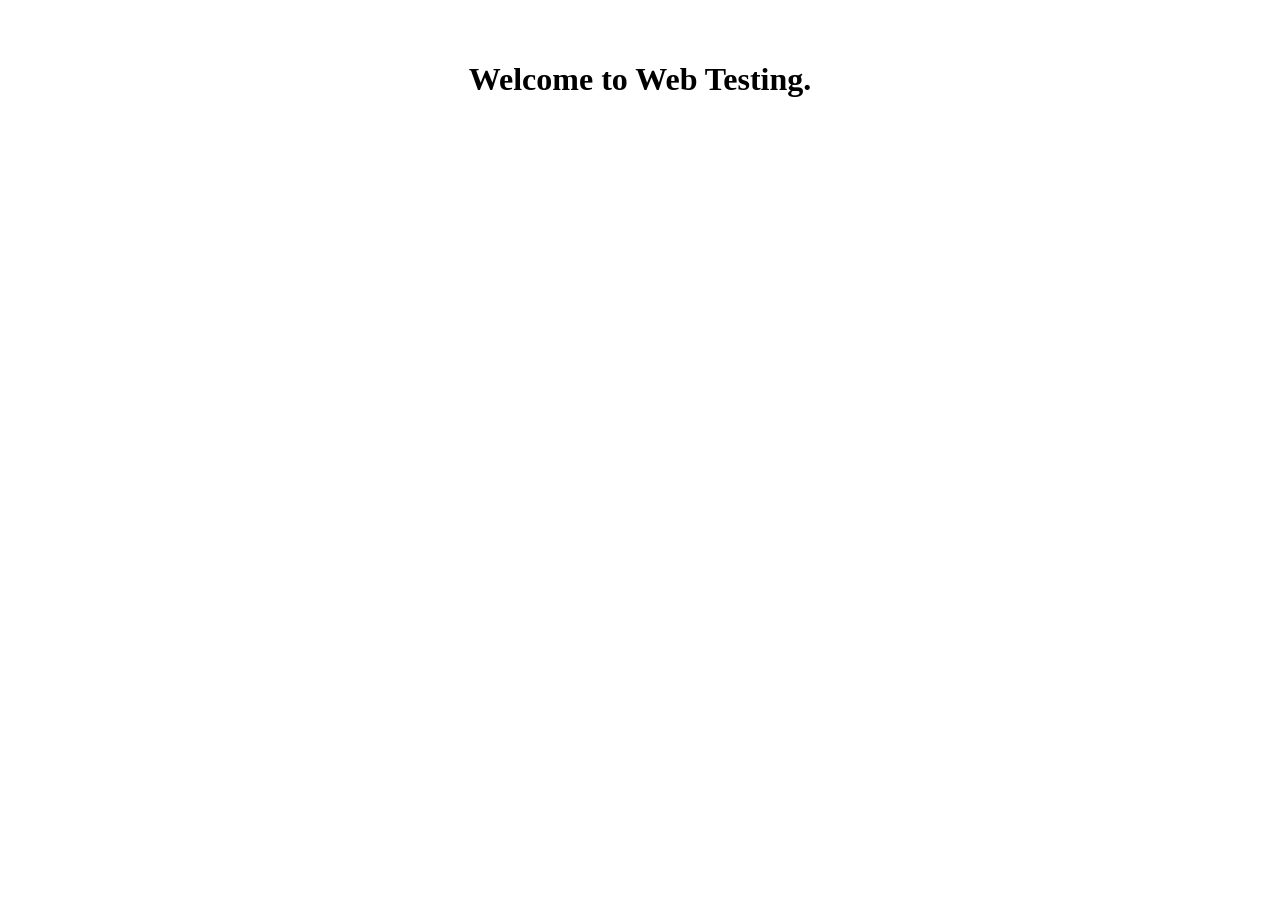
==== index.html @ 3da991f6 "added html & css files" ====
<!DOCTYPE html>
<html lang="en">
    <head>
        <meta charset="utf-8">
        <title>Web Testing</title>
        <link rel="stylesheet" href="style.css">
    </head>
    <body>
        <div class="section-main">
            <div class="page-heading__wrapper">
                <h1 class="page-h1">Welcome to Web Testing.</h1>
            </div>
        </div>
    </body>
</html>
---- style.css ----
:root{
    --space-s: 2em;
}

* {
    font-family: "Montserrat";
}

.page-heading__wrapper{
    display: flex;
    justify-content:center;
    padding: var(--space-s) 0;
}
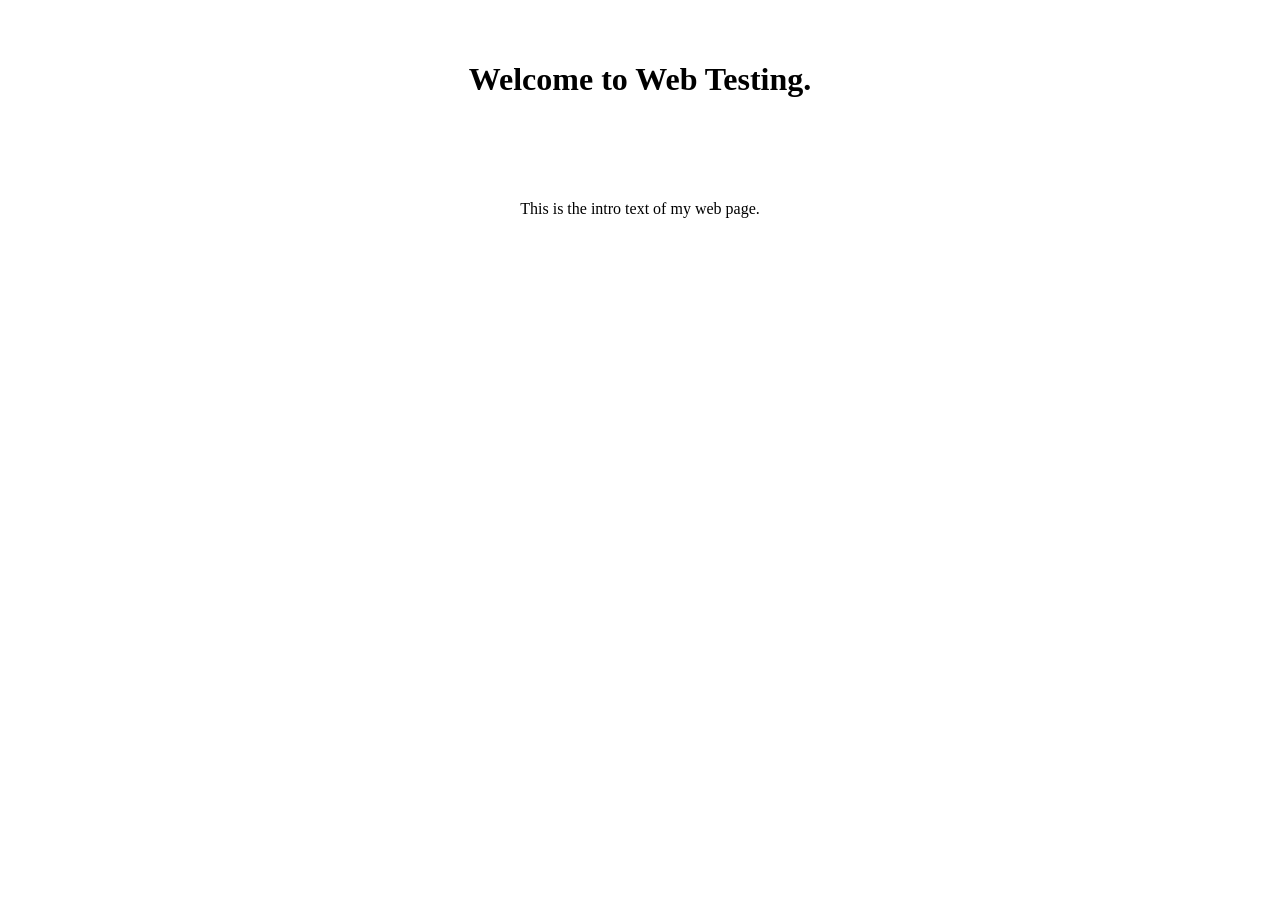
==== commit e02168c0: "adding test html" ====
--- a/index.html
+++ b/index.html
@@ -6,9 +6,12 @@
         <link rel="stylesheet" href="style.css">
     </head>
     <body>
-        <div class="section-main">
+        <div class="section main-heading">
             <div class="page-heading__wrapper">
                 <h1 class="page-h1">Welcome to Web Testing.</h1>
+            </div>
+            <div class="lede__wrapper">
+                <p class="lede__text">This is the intro text of my web page.</p>
             </div>
         </div>
     </body>
--- a/style.css
+++ b/style.css
@@ -10,4 +10,10 @@
     display: flex;
     justify-content:center;
     padding: var(--space-s) 0;
+}
+
+.lede__wrapper{
+    display: flex;
+    justify-content:center;
+    padding: var(--space-s) 0;
 }
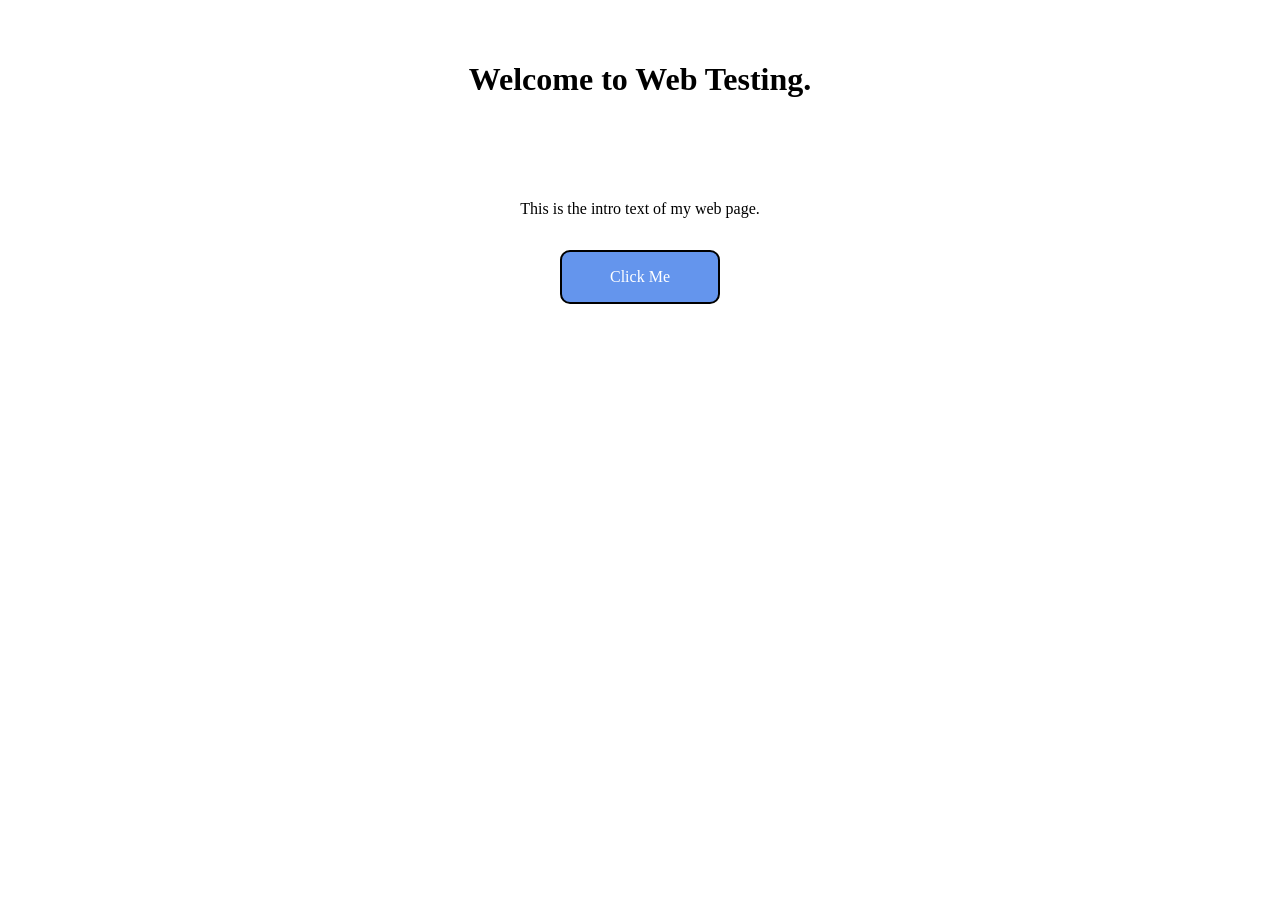
==== commit 08a82fae: "added some JS" ====
--- a/index.html
+++ b/index.html
@@ -12,6 +12,7 @@
             </div>
             <div class="lede__wrapper">
                 <p class="lede__text">This is the intro text of my web page.</p>
+                <button class="main-button">Click Me</button>
             </div>
         </div>
     </body>
--- a/style.css
+++ b/style.css
@@ -14,6 +14,24 @@
 
 .lede__wrapper{
     display: flex;
+    flex-direction: column;
     justify-content:center;
+    align-items: center;
     padding: var(--space-s) 0;
+    gap: 1rem
+}
+
+.main-button{
+    padding: 1rem 3rem;
+    background-color: cornflowerblue;
+    color: white;
+    font-size: 1rem;
+    font-weight: 500;
+    border: 2px solid black;
+    border-radius: 10px;
+}
+
+.main-button:hover{
+    background-color: darkslateblue;
+    cursor: pointer;
 }
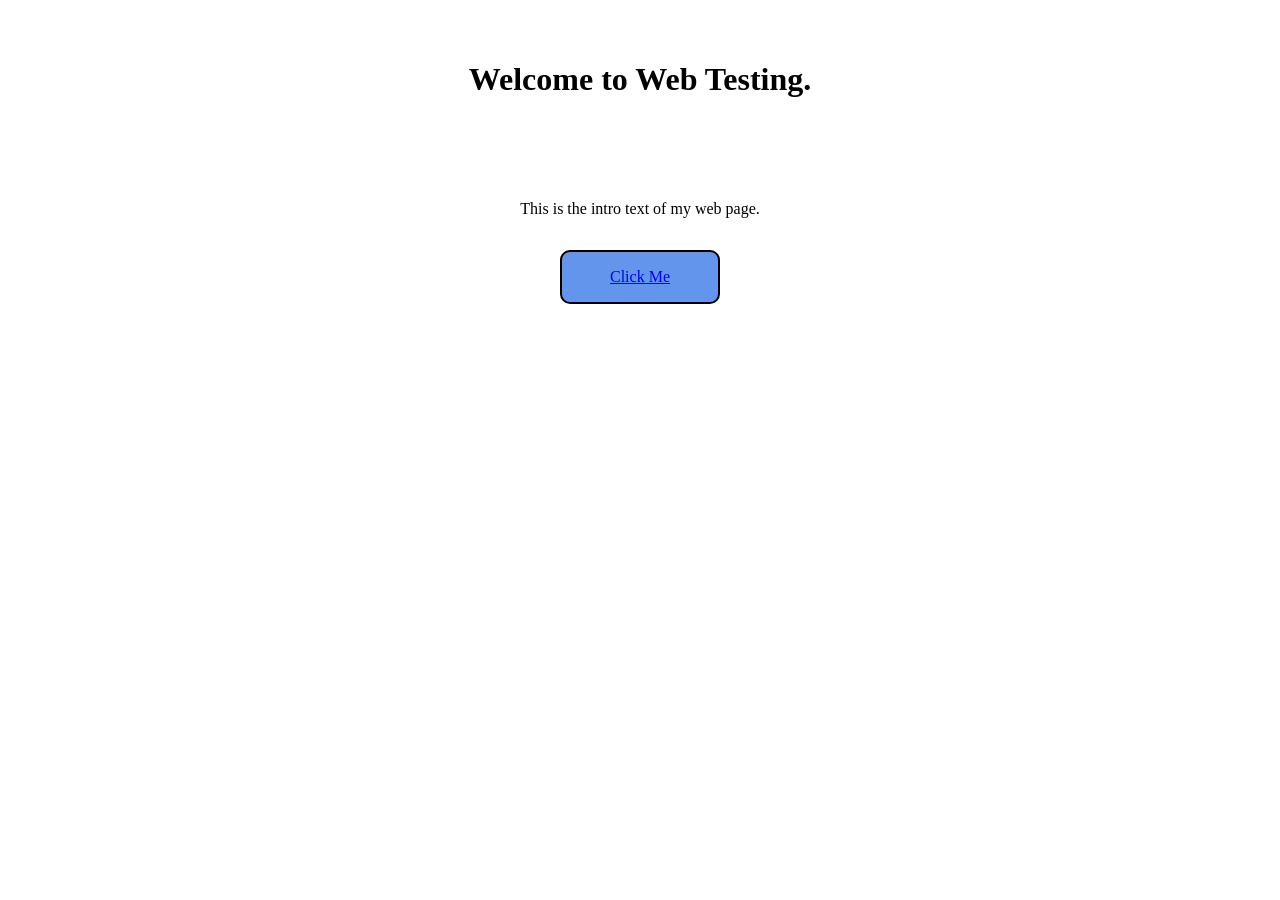
==== commit ff9f6186: "added the tower chronicles page" ====
--- a/index.html
+++ b/index.html
@@ -12,8 +12,11 @@
             </div>
             <div class="lede__wrapper">
                 <p class="lede__text">This is the intro text of my web page.</p>
-                <button class="main-button">Click Me</button>
+                <button class="main-button"><a href="alternative-news.html">Click Me</a></button>
             </div>
         </div>
     </body>
+    <footer>
+        <script src="main.js" charset="utf-8"></script>
+    </footer>
 </html>
--- a/style.css
+++ b/style.css
@@ -1,5 +1,9 @@
+
 :root{
-    --space-s: 2em;
+    --space-xs: 1rem;
+    --space-s: 2rem;
+
+    --news-bg: #E2C8A5;
 }
 
 * {
@@ -34,4 +38,41 @@
 .main-button:hover{
     background-color: darkslateblue;
     cursor: pointer;
-}+}
+
+.headline__wrapper{
+    display: grid;
+    grid-template-columns: 1fr 4fr 1fr;
+    align-items: center;
+    justify-content: center;
+    border-top: 2px solid black;
+    border-bottom: 2px solid black;
+}
+
+.headline__side-text{
+    text-align: center;
+}
+
+.headline__side-block, .headline__title-block{
+    padding: 1rem;
+    display:flex;
+    justify-content: center;
+    align-items: center;
+    /*border:1px solid red;*/
+}
+
+#newsletter *{
+    font-family: "Cinzel Decorative", serif;
+    /**/
+    font-weight: 500;
+}
+
+#headline__title-h1{
+    font-size: 3rem;
+    font-family: "UnifrakturCook", cursive;
+}
+
+#newsletter{
+    background-color: var(--news-bg);
+}
+
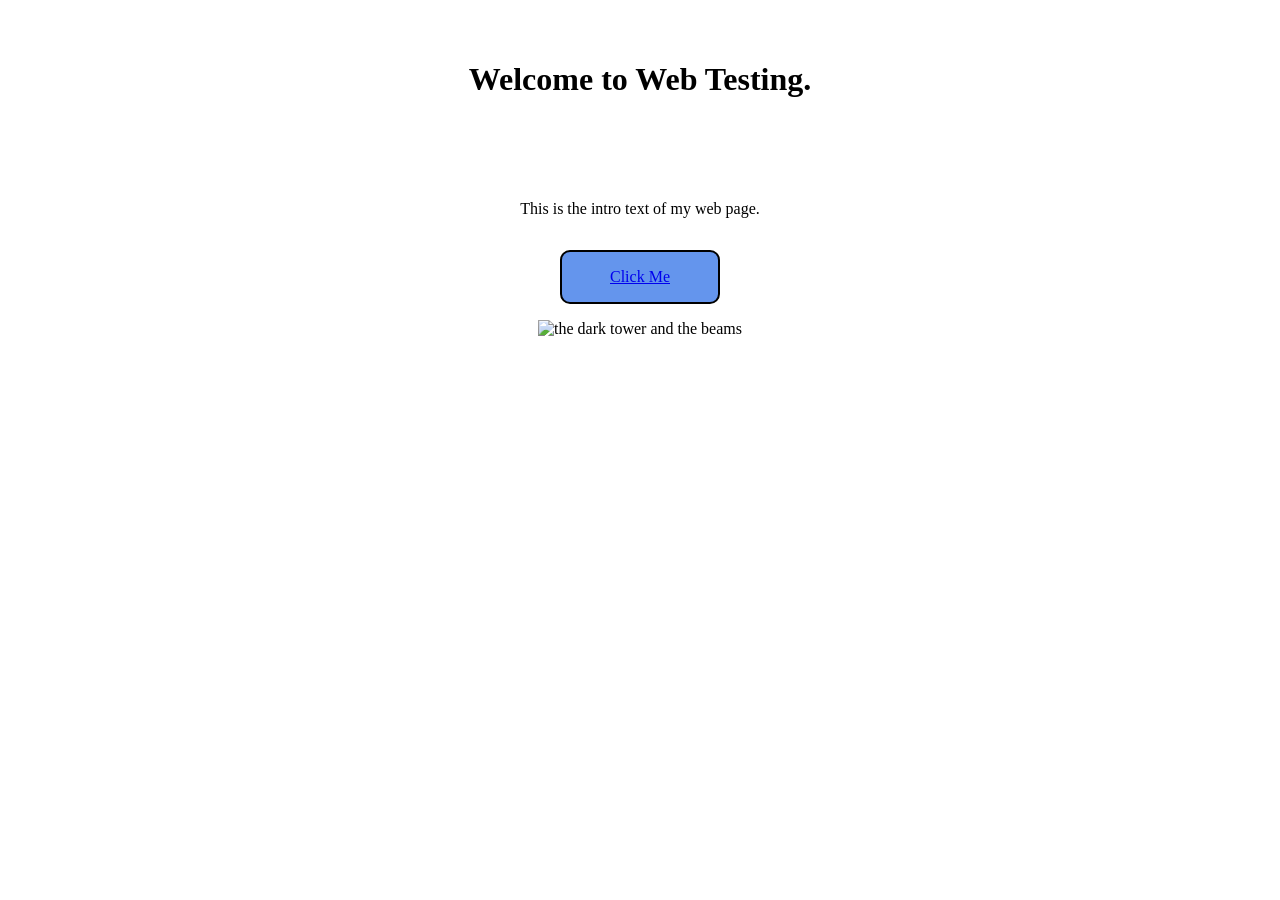
==== commit 11e6e79e: "added images" ====
--- a/index.html
+++ b/index.html
@@ -13,6 +13,7 @@
             <div class="lede__wrapper">
                 <p class="lede__text">This is the intro text of my web page.</p>
                 <button class="main-button"><a href="alternative-news.html">Click Me</a></button>
+                <img class="article__image" scr="img/dark tower photo.png" alt="the dark tower and the beams"/>
             </div>
         </div>
     </body>
--- a/style.css
+++ b/style.css
@@ -40,39 +40,92 @@
     cursor: pointer;
 }
 
-.headline__wrapper{
-    display: grid;
-    grid-template-columns: 1fr 4fr 1fr;
+/* NEWSPAPER */
+.headline__wrapper, .details__wrapper{
+    display: flex;
+    flex-direction: row;
     align-items: center;
-    justify-content: center;
-    border-top: 2px solid black;
+    justify-content: space-between;
+    padding: 0 var(--space-xs);
     border-bottom: 2px solid black;
 }
 
 .headline__side-text{
     text-align: center;
+    
 }
 
-.headline__side-block, .headline__title-block{
+.headline__side-block{
     padding: 1rem;
     display:flex;
     justify-content: center;
     align-items: center;
-    /*border:1px solid red;*/
+    width: 15%;
 }
 
+.headline__side-block p{
+    font-family: "Cinzel Decorative", serif;
+}
+
+.headline__title-block{
+    display:flex;
+    justify-content: center;
+}
+/*
 #newsletter *{
     font-family: "Cinzel Decorative", serif;
-    /**/
+
     font-weight: 500;
 }
+*/
 
 #headline__title-h1{
-    font-size: 3rem;
+    font-size: 5rem;
+    text-align: center;
     font-family: "UnifrakturCook", cursive;
 }
 
 #newsletter{
     background-color: var(--news-bg);
+    border-top: 2px solid black;
+    max-width: 1366px;
 }
 
+.details__wrapper p, .headline__side-block p{
+    font-family: "Cinzel Decorative", serif;
+}
+
+/*ARTICLES*/
+
+.articles__grid{
+    display: grid;
+    grid-template-columns: 2fr 1fr 1fr;
+}
+
+.article__headline{
+    font-family: "Cinzel Decorative", serif;
+}
+
+.article__block{
+    display:flex;
+    flex-direction: column;
+    padding: var(--space-xs);
+}
+
+.article__block p{
+    font-family: "Cormorant Upright", serif;
+}
+
+.article__headline-wrapper{
+    display:flex;
+    flex-direction: column;
+    column-gap: 0;
+}
+
+.article__headline-wrapper h2{
+    font-size: 1.2rem;
+}
+
+.article__image{
+    float: left;
+}
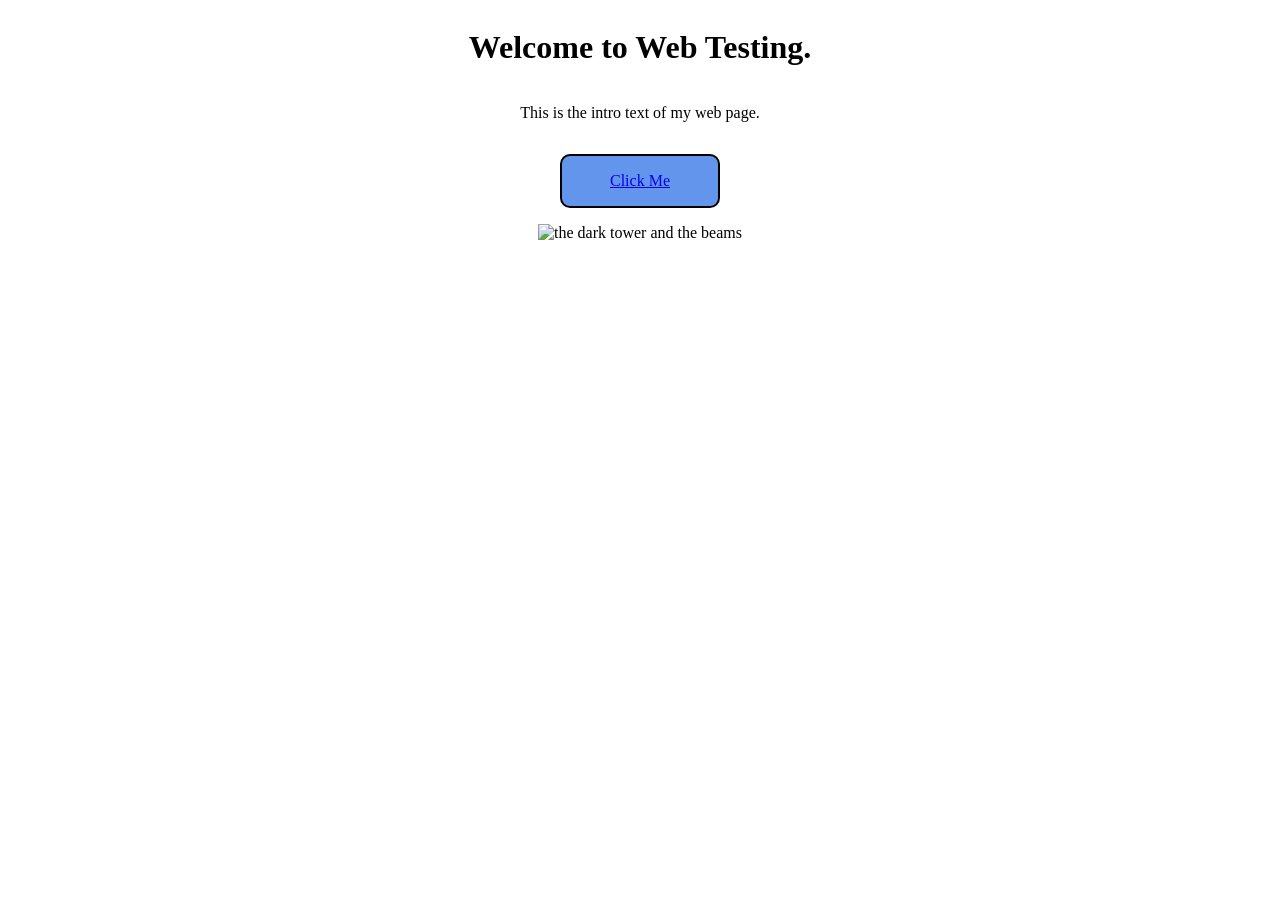
==== commit a22029b4: "added css fancy framework" ====
--- a/index.html
+++ b/index.html
@@ -3,7 +3,8 @@
     <head>
         <meta charset="utf-8">
         <title>Web Testing</title>
-        <link rel="stylesheet" href="style.css">
+        <link rel="stylesheet" href="css/style.css">
+        <link rel="stylesheet" href="css/framework.css">
     </head>
     <body>
         <div class="section main-heading">
--- a/css/style.css
+++ b/css/style.css
@@ -0,0 +1,153 @@
+
+* {
+    font-family: "Montserrat";
+}
+
+.page-heading__wrapper{
+    display: flex;
+    justify-content:center;
+    padding: var(--space-s) 0;
+}
+
+.lede__wrapper{
+    display: flex;
+    flex-direction: column;
+    justify-content:center;
+    align-items: center;
+    padding: var(--space-s) 0;
+    gap: 1rem
+}
+
+.main-button{
+    padding: 1rem 3rem;
+    background-color: cornflowerblue;
+    color: white;
+    font-size: 1rem;
+    font-weight: 500;
+    border: 2px solid black;
+    border-radius: 10px;
+}
+
+.main-button:hover{
+    background-color: darkslateblue;
+    cursor: pointer;
+}
+
+/* NEWSPAPER */
+.headline__wrapper, .details__wrapper{
+    display: flex;
+    flex-direction: row;
+    align-items: center;
+    justify-content: space-between;
+    padding: 0 var(--space-xs);
+    border-bottom: 2px solid black;
+}
+
+.headline__side-text{
+    text-align: center;
+    font-size: 0.7rem
+}
+
+.headline__side-block{
+    padding: 0 1rem;
+    display:flex;
+    justify-content: center;
+    align-items: center;
+    width: 10%;
+}
+
+.headline__side-block p{
+    font-family: "Cinzel Decorative", serif;
+}
+
+.headline__title-block{
+    display:flex;
+    justify-content: center;
+}
+/*
+#newsletter *{
+    font-family: "Cinzel Decorative", serif;
+
+    font-weight: 500;
+}
+*/
+
+#headline__title-h1{
+    font-size: 5rem;
+    text-align: center;
+    font-family: "UnifrakturCook", cursive;
+}
+
+#newspaper{
+    background-color: var(--news-bg);
+    max-width: 100%;
+    display: flex;
+    flex-direction: column;
+    justify-content: center;
+    align-items: center;
+}
+
+.newspaper-page{
+    border-top: 2px solid black;
+    max-width: 1366px;
+}
+
+.details__wrapper p, .headline__side-block p{
+    font-family: "Cinzel Decorative", serif;
+}
+
+/*ARTICLES*/
+
+.articles__grid{
+    display: grid;
+    grid-template-columns: 2fr 1fr 1fr;
+}
+
+.article__headline{
+    font-family: "Cinzel Decorative", serif;
+}
+
+.article__block{
+    display:flex;
+    flex-direction: column;
+    padding: var(--space-xs);
+}
+
+.article__block p{
+    font-family: "Cormorant Upright", serif;
+}
+
+.article__headline-wrapper{
+    display:flex;
+    flex-direction: column;
+    column-gap: 0;
+}
+
+.article__headline-wrapper h2{
+    font-size: 1.2rem;
+}
+
+.article__image{
+    float: left;
+}
+
+.dawn {
+    background-color: #f7e1b5;
+    color: #5a3e1b;
+  }
+  
+  .midday {
+    background-color: #d9ecff;
+    color: #002244;
+  }
+  
+  .dusk {
+    background-color: #40334c;
+    color: #fcead7;
+  }
+  
+  .night {
+    background-color: #0b0c1e;
+    color: #ccccff;
+  }
+  
--- a/css/framework.css
+++ b/css/framework.css
@@ -0,0 +1,207 @@
+:root{
+  --space-xs : clamp(1.00rem, calc(1.00rem + 0.0020 * (100vw - 380px)), 1.20rem),
+  --space-xs : clamp(1.00rem, calc(1.00rem + 0.0020 * (100vw - 380px)), 1.20rem);
+  --space-s : clamp(1.40rem, calc(1.40rem + 0.0020 * (100vw - 380px)), 1.60rem),
+  --space-s : clamp(1.40rem, calc(1.40rem + 0.0020 * (100vw - 380px)), 1.60rem);
+  --space-m : clamp(1.80rem, calc(1.80rem + 0.0061 * (100vw - 380px)), 2.40rem),
+  --space-m : clamp(1.80rem, calc(1.80rem + 0.0061 * (100vw - 380px)), 2.40rem);
+  --space-l : clamp(2.80rem, calc(2.80rem + 0.0041 * (100vw - 380px)), 3.20rem),
+  --space-l : clamp(2.80rem, calc(2.80rem + 0.0041 * (100vw - 380px)), 3.20rem);
+  --space-xl : clamp(4.20rem, calc(4.20rem + 0.0061 * (100vw - 380px)), 4.80rem),
+  --space-xl : clamp(4.20rem, calc(4.20rem + 0.0061 * (100vw - 380px)), 4.80rem);
+  --space-xxl : clamp(5.80rem, calc(5.80rem + 0.0061 * (100vw - 380px)), 6.40rem),
+  --space-xxl : clamp(5.80rem, calc(5.80rem + 0.0061 * (100vw - 380px)), 6.40rem);
+  --space-section : clamp(10.00rem, calc(10.00rem + 0.0203 * (100vw - 380px)), 12.00rem),
+  --space-section : clamp(10.00rem, calc(10.00rem + 0.0203 * (100vw - 380px)), 12.00rem);
+  --logo-width : clamp(12.00rem, calc(12.00rem + 0.0811 * (100vw - 380px)), 20.00rem),
+  --logo-width : clamp(12.00rem, calc(12.00rem + 0.0811 * (100vw - 380px)), 20.00rem);
+  --h1 : clamp(4.50rem, calc(4.50rem + 0.0294 * (100vw - 380px)), 7.40rem);
+  --h1 : clamp(4.50rem, calc(4.50rem + 0.0294 * (100vw - 380px)), 7.40rem);
+  --h2 : clamp(4.00rem, calc(4.00rem + 0.0223 * (100vw - 380px)), 6.20rem);
+  --h3 : clamp(2.80rem, calc(2.80rem + 0.0061 * (100vw - 380px)), 3.40rem);
+  --h4 : clamp(2.60rem, calc(2.60rem + 0.0041 * (100vw - 380px)), 3.00rem);
+  --h5 : clamp(2.40rem, calc(2.40rem + 0.0041 * (100vw - 380px)), 2.80rem);
+  --h6 : clamp(2.20rem, calc(2.20rem + 0.0041 * (100vw - 380px)), 2.60rem);
+  --text-xs : clamp(1.00rem, calc(1.00rem + 0.0020 * (100vw - 380px)), 1.20rem);
+  --text-s : clamp(1.40rem, calc(1.40rem + 0.0020 * (100vw - 380px)), 1.60rem);
+  --text-m : clamp(1.60rem, calc(1.60rem + 0.0041 * (100vw - 380px)), 2.00rem);
+  --text-mm : clamp(2.00rem, calc(2.00rem + 0.0041 * (100vw - 380px)), 2.40rem);
+  --text-l : clamp(2.80rem, calc(2.80rem + 0.0041 * (100vw - 380px)), 3.20rem);
+  --text-xl : clamp(3.80rem, calc(3.80rem + 0.0081 * (100vw - 380px)), 4.60rem);
+  --text-xxl : clamp(4.50rem, calc(4.50rem + 0.0355 * (100vw - 380px)), 8.00rem);
+  --grid-gap : var(--space-xl) var(--space-l);
+  --grid-gap-s : var(--space-l) var(--space-m);
+  --card-gap : var(--space-m);
+  --content-gap : calc(var(--space-m) * 1.5);
+  --container-gap : var(--space-xxl);
+  --padding-section : var(--space-section) var(--space-m);
+  --offset : 80px;
+  --text-line-height : calc(10px + 2ex);
+  --heading-line-height : calc(7px + 2ex);
+  --text-font-weight : 400;
+  --heading-font-weight : 600;
+  --text-color : var(--base);
+  --heading-color : var(--base-ultra-dark);
+  --radius : 10px;
+  --radius-inside : calc(var(--radius) * 0.5);
+  --radius-outside : calc(var(--radius) * 1.4);
+  --radius-btn : .3em;
+  --radius-pill : 9999px;
+  --radius-circle : 50%;
+  --radius-s : 4px;
+  --radius-m : 8px;
+  --radius-l : 16px;
+  --radius-xl : 24px;
+  --border-color : var(--base-light);
+  --container-width : 1366px;
+  --container-min-width : 380px;
+  --max-width : 980px;
+  --max-width-m : 840px;
+  --max-width-s : 640px;
+  --min-height : 340px;
+  --min-height-section : 540px;
+  --news-bg: #E2C8A5;
+  --primary : #1e1e1e;
+  --primary-trans-10 : rgba(30, 30, 30, 0.1);
+  --primary-trans-20 : rgba(30, 30, 30, 0.2);
+  --primary-trans-30 : rgba(30, 30, 30, 0.3);
+  --primary-trans-40 : rgba(30, 30, 30, 0.4);
+  --primary-trans-50 : rgba(30, 30, 30, 0.5);
+  --primary-trans-60 : rgba(30, 30, 30, 0.6);
+  --primary-trans-70 : rgba(30, 30, 30, 0.7);
+  --primary-trans-80 : rgba(30, 30, 30, 0.8);
+  --primary-trans-90 : rgba(30, 30, 30, 0.9);
+  --primary-dark : #181818;
+  --primary-ultra-dark : #121212;
+  --primary-semi-dark : #1b1b1b;
+  --primary-medium : #565656;
+  --primary-semi-light : #838383;
+  --primary-light : #dddddd;
+  --primary-ultra-light : #f4f4f4;
+  --secondary : #3b3b3b;
+  --secondary-trans-10 : rgba(59, 59, 59, 0.1);
+  --secondary-trans-20 : rgba(59, 59, 59, 0.2);
+  --secondary-trans-30 : rgba(59, 59, 59, 0.3);
+  --secondary-trans-40 : rgba(59, 59, 59, 0.4);
+  --secondary-trans-50 : rgba(59, 59, 59, 0.5);
+  --secondary-trans-60 : rgba(59, 59, 59, 0.6);
+  --secondary-trans-70 : rgba(59, 59, 59, 0.7);
+  --secondary-trans-80 : rgba(59, 59, 59, 0.8);
+  --secondary-trans-90 : rgba(59, 59, 59, 0.9);
+  --secondary-ultra-dark : #232323;
+  --secondary-dark : #2f2f2f;
+  --secondary-semi-dark : #353535;
+  --secondary-medium : #6c6c6c;
+  --secondary-semi-light : #939393;
+  --secondary-light : #e2e2e2;
+  --secondary-ultra-light : #f5f5f5;
+  --tertiary : #907a4c;
+  --tertiary-trans-10 : rgba(144, 122, 76, 0.1);
+  --tertiary-trans-20 : rgba(144, 122, 76, 0.2);
+  --tertiary-trans-30 : rgba(144, 122, 76, 0.3);
+  --tertiary-trans-40 : rgba(144, 122, 76, 0.4);
+  --tertiary-trans-50 : rgba(144, 122, 76, 0.5);
+  --tertiary-trans-60 : rgba(144, 122, 76, 0.6);
+  --tertiary-trans-70 : rgba(144, 122, 76, 0.7);
+  --tertiary-trans-80 : rgba(144, 122, 76, 0.8);
+  --tertiary-trans-90 : rgba(144, 122, 76, 0.9);
+  --tertiary-ultra-dark : #56492e;
+  --tertiary-dark : #73623d;
+  --tertiary-semi-dark : #826e44;
+  --tertiary-medium : #ac9b79;
+  --tertiary-semi-light : #c2b69d;
+  --tertiary-light : #eeebe4;
+  --tertiary-ultra-light : #f9f8f6;
+  --accent : #8b4c39;
+  --accent-trans-10 : rgba(139, 76, 57, 0.1);
+  --accent-trans-20 : rgba(139, 76, 57, 0.2);
+  --accent-trans-30 : rgba(139, 76, 57, 0.3);
+  --accent-trans-40 : rgba(139, 76, 57, 0.4);
+  --accent-trans-50 : rgba(139, 76, 57, 0.5);
+  --accent-trans-60 : rgba(139, 76, 57, 0.6);
+  --accent-trans-70 : rgba(139, 76, 57, 0.7);
+  --accent-trans-80 : rgba(139, 76, 57, 0.8);
+  --accent-trans-90 : rgba(139, 76, 57, 0.9);
+  --accent-ultra-dark : #532e22;
+  --accent-dark : #6f3d2e;
+  --accent-semi-dark : #7d4433;
+  --accent-medium : #a8796b;
+  --accent-semi-light : #bf9d92;
+  --accent-light : #eee4e1;
+  --accent-ultra-light : #f9f6f5;
+  --base : #d8b66a;
+  --base-ultra-dark : #826d40;
+  --base-ultra-dark-trans-10 : rgba(130, 109, 64, 0.1);
+  --base-ultra-dark-trans-20 : rgba(130, 109, 64, 0.2);
+  --base-ultra-dark-trans-30 : rgba(130, 109, 64, 0.3);
+  --base-ultra-dark-trans-40 : rgba(130, 109, 64, 0.4);
+  --base-ultra-dark-trans-50 : rgba(130, 109, 64, 0.5);
+  --base-ultra-dark-trans-60 : rgba(130, 109, 64, 0.6);
+  --base-ultra-dark-trans-70 : rgba(130, 109, 64, 0.7);
+  --base-ultra-dark-trans-80 : rgba(130, 109, 64, 0.8);
+  --base-ultra-dark-trans-90 : rgba(130, 109, 64, 0.9);
+  --base-dark : #ad9255;
+  --base-semi-dark : #c2a45f;
+  --base-medium : #e2c88f;
+  --base-semi-light : #ead7ad;
+  --base-light : #f9f4e9;
+  --base-ultra-light : #fdfbf8;
+  --neutral : #4a586e;
+  --neutral-trans-10 : rgba(74, 88, 110, 0.1);
+  --neutral-trans-20 : rgba(74, 88, 110, 0.2);
+  --neutral-trans-30 : rgba(74, 88, 110, 0.3);
+  --neutral-trans-40 : rgba(74, 88, 110, 0.4);
+  --neutral-trans-50 : rgba(74, 88, 110, 0.5);
+  --neutral-trans-60 : rgba(74, 88, 110, 0.6);
+  --neutral-trans-70 : rgba(74, 88, 110, 0.7);
+  --neutral-trans-80 : rgba(74, 88, 110, 0.8);
+  --neutral-trans-90 : rgba(74, 88, 110, 0.9);
+  --neutral-ultra-dark : #5c697d;
+  --neutral-dark : #778292;
+  --neutral-light : #e4e6e9;
+  --neutral-ultra-light : #f6f7f8;
+  --white : #ffffff;
+  --white-trans-10 : rgba(255, 255, 255, 0.1);
+  --white-trans-20 : rgba(255, 255, 255, 0.2);
+  --white-trans-30 : rgba(255, 255, 255, 0.3);
+  --white-trans-40 : rgba(255, 255, 255, 0.4);
+  --white-trans-50 : rgba(255, 255, 255, 0.5);
+  --white-trans-60 : rgba(255, 255, 255, 0.6);
+  --white-trans-70 : rgba(255, 255, 255, 0.7);
+  --white-trans-80 : rgba(255, 255, 255, 0.8);
+  --white-trans-90 : rgba(255, 255, 255, 0.9);
+  --black : #000000;
+  --black-trans-10 : rgba(0, 0, 0, 0.1);
+  --black-trans-20 : rgba(0, 0, 0, 0.2);
+  --black-trans-30 : rgba(0, 0, 0, 0.3);
+  --black-trans-40 : rgba(0, 0, 0, 0.4);
+  --black-trans-50 : rgba(0, 0, 0, 0.5);
+  --black-trans-60 : rgba(0, 0, 0, 0.6);
+  --black-trans-70 : rgba(0, 0, 0, 0.7);
+  --black-trans-80 : rgba(0, 0, 0, 0.8);
+  --black-trans-90 : rgba(0, 0, 0, 0.9);
+  --grid-1 : repeat(1, minmax(0, 1fr));
+  --grid-2 : repeat(2, minmax(0, 1fr));
+  --grid-3 : repeat(3, minmax(0, 1fr));
+  --grid-4 : repeat(4, minmax(0, 1fr));
+  --grid-5 : repeat(5, minmax(0, 1fr));
+  --grid-6 : repeat(6, minmax(0, 1fr));
+  --grid-7 : repeat(7, minmax(0, 1fr));
+  --grid-8 : repeat(8, minmax(0, 1fr));
+  --grid-9 : repeat(9, minmax(0, 1fr));
+  --grid-10 : repeat(10, minmax(0, 1fr));
+  --grid-11 : repeat(11, minmax(0, 1fr));
+  --grid-12 : repeat(12, minmax(0, 1fr));
+  --grid-1-2 : minmax(0, 1fr) minmax(0, 2fr);
+  --grid-1-3 : minmax(0, 1fr) minmax(0, 3fr);
+  --grid-1-4 : minmax(0, 1fr) minmax(0, 4fr);
+  --grid-2-1 : minmax(0, 2fr) minmax(0, 1fr);
+  --grid-2-3 : minmax(0, 2fr) minmax(0, 3fr);
+  --grid-2-4 : minmax(0, 2fr) minmax(0, 4fr);
+  --grid-3-1 : minmax(0, 3fr) minmax(0, 1fr);
+  --grid-3-2 : minmax(0, 3fr) minmax(0, 2fr);
+  --grid-3-4 : minmax(0, 3fr) minmax(0, 4fr);
+  --grid-4-1 : minmax(0, 4fr) minmax(0, 1fr);
+  --grid-4-2 : minmax(0, 4fr) minmax(0, 2fr);
+  --grid-4-3 : minmax(0, 4fr) minmax(0, 3fr;
+}
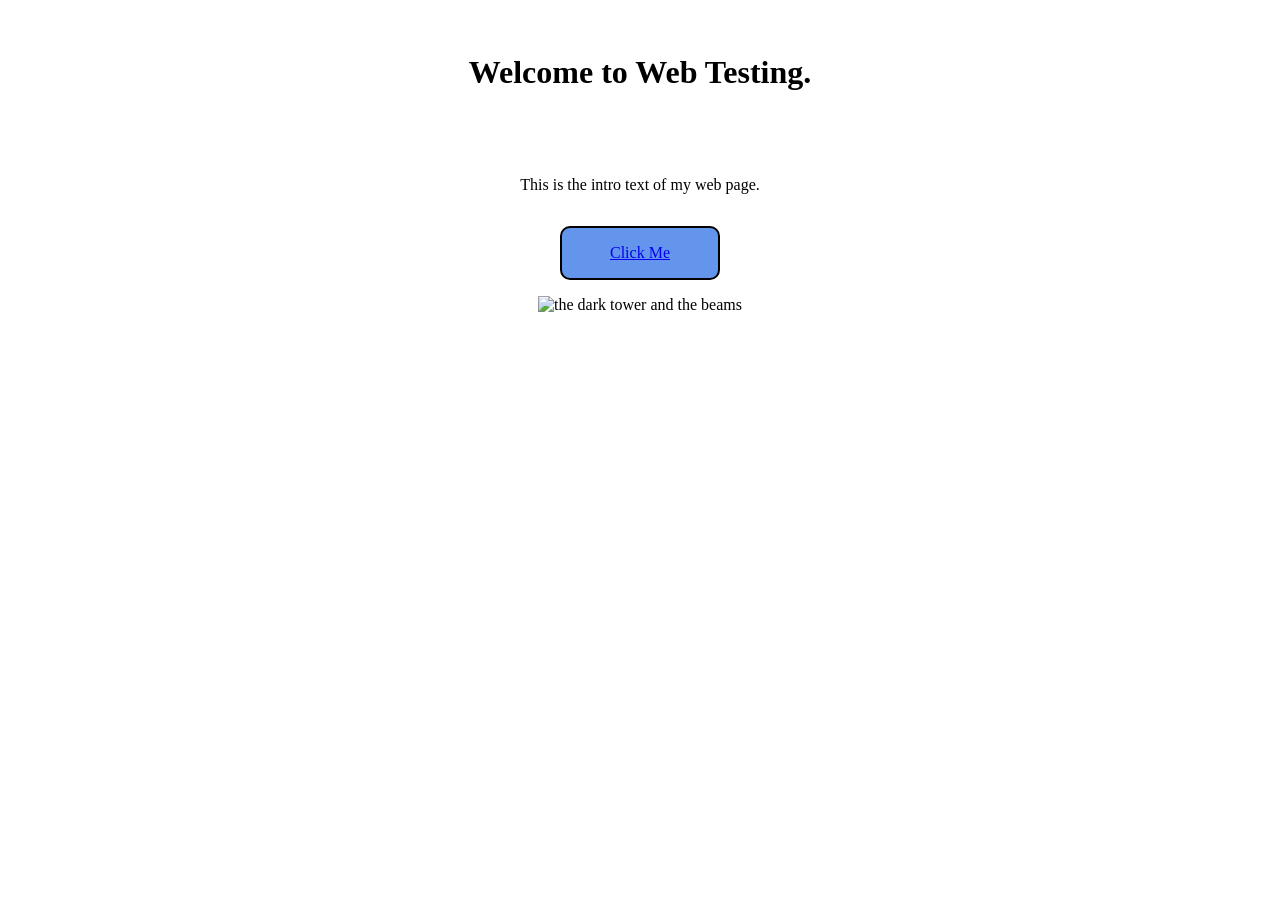
==== commit 188666f0: "fixed framework glitch" ====
--- a/index.html
+++ b/index.html
@@ -3,8 +3,8 @@
     <head>
         <meta charset="utf-8">
         <title>Web Testing</title>
+        <link rel="stylesheet" href="css/framework.css">
         <link rel="stylesheet" href="css/style.css">
-        <link rel="stylesheet" href="css/framework.css">
     </head>
     <body>
         <div class="section main-heading">
--- a/css/framework.css
+++ b/css/framework.css
@@ -1,19 +1,19 @@
 :root{
-  --space-xs : clamp(1.00rem, calc(1.00rem + 0.0020 * (100vw - 380px)), 1.20rem),
   --space-xs : clamp(1.00rem, calc(1.00rem + 0.0020 * (100vw - 380px)), 1.20rem);
-  --space-s : clamp(1.40rem, calc(1.40rem + 0.0020 * (100vw - 380px)), 1.60rem),
+  --space-xs : clamp(1.00rem, calc(1.00rem + 0.0020 * (100vw - 380px)), 1.20rem);
   --space-s : clamp(1.40rem, calc(1.40rem + 0.0020 * (100vw - 380px)), 1.60rem);
-  --space-m : clamp(1.80rem, calc(1.80rem + 0.0061 * (100vw - 380px)), 2.40rem),
+  --space-s : clamp(1.40rem, calc(1.40rem + 0.0020 * (100vw - 380px)), 1.60rem);
   --space-m : clamp(1.80rem, calc(1.80rem + 0.0061 * (100vw - 380px)), 2.40rem);
-  --space-l : clamp(2.80rem, calc(2.80rem + 0.0041 * (100vw - 380px)), 3.20rem),
+  --space-m : clamp(1.80rem, calc(1.80rem + 0.0061 * (100vw - 380px)), 2.40rem);
   --space-l : clamp(2.80rem, calc(2.80rem + 0.0041 * (100vw - 380px)), 3.20rem);
-  --space-xl : clamp(4.20rem, calc(4.20rem + 0.0061 * (100vw - 380px)), 4.80rem),
+  --space-l : clamp(2.80rem, calc(2.80rem + 0.0041 * (100vw - 380px)), 3.20rem);
   --space-xl : clamp(4.20rem, calc(4.20rem + 0.0061 * (100vw - 380px)), 4.80rem);
-  --space-xxl : clamp(5.80rem, calc(5.80rem + 0.0061 * (100vw - 380px)), 6.40rem),
+  --space-xl : clamp(4.20rem, calc(4.20rem + 0.0061 * (100vw - 380px)), 4.80rem);
   --space-xxl : clamp(5.80rem, calc(5.80rem + 0.0061 * (100vw - 380px)), 6.40rem);
-  --space-section : clamp(10.00rem, calc(10.00rem + 0.0203 * (100vw - 380px)), 12.00rem),
+  --space-xxl : clamp(5.80rem, calc(5.80rem + 0.0061 * (100vw - 380px)), 6.40rem);
   --space-section : clamp(10.00rem, calc(10.00rem + 0.0203 * (100vw - 380px)), 12.00rem);
-  --logo-width : clamp(12.00rem, calc(12.00rem + 0.0811 * (100vw - 380px)), 20.00rem),
+  --space-section : clamp(10.00rem, calc(10.00rem + 0.0203 * (100vw - 380px)), 12.00rem);
+  --logo-width : clamp(12.00rem, calc(12.00rem + 0.0811 * (100vw - 380px)), 20.00rem);
   --logo-width : clamp(12.00rem, calc(12.00rem + 0.0811 * (100vw - 380px)), 20.00rem);
   --h1 : clamp(4.50rem, calc(4.50rem + 0.0294 * (100vw - 380px)), 7.40rem);
   --h1 : clamp(4.50rem, calc(4.50rem + 0.0294 * (100vw - 380px)), 7.40rem);
@@ -203,5 +203,5 @@
   --grid-3-4 : minmax(0, 3fr) minmax(0, 4fr);
   --grid-4-1 : minmax(0, 4fr) minmax(0, 1fr);
   --grid-4-2 : minmax(0, 4fr) minmax(0, 2fr);
-  --grid-4-3 : minmax(0, 4fr) minmax(0, 3fr;
+  --grid-4-3 : minmax(0, 4fr) minmax(0, 3fr);
 }
--- a/css/style.css
+++ b/css/style.css
@@ -101,6 +101,7 @@
 .articles__grid{
     display: grid;
     grid-template-columns: 2fr 1fr 1fr;
+    gap: var(--space-s);
 }
 
 .article__headline{
